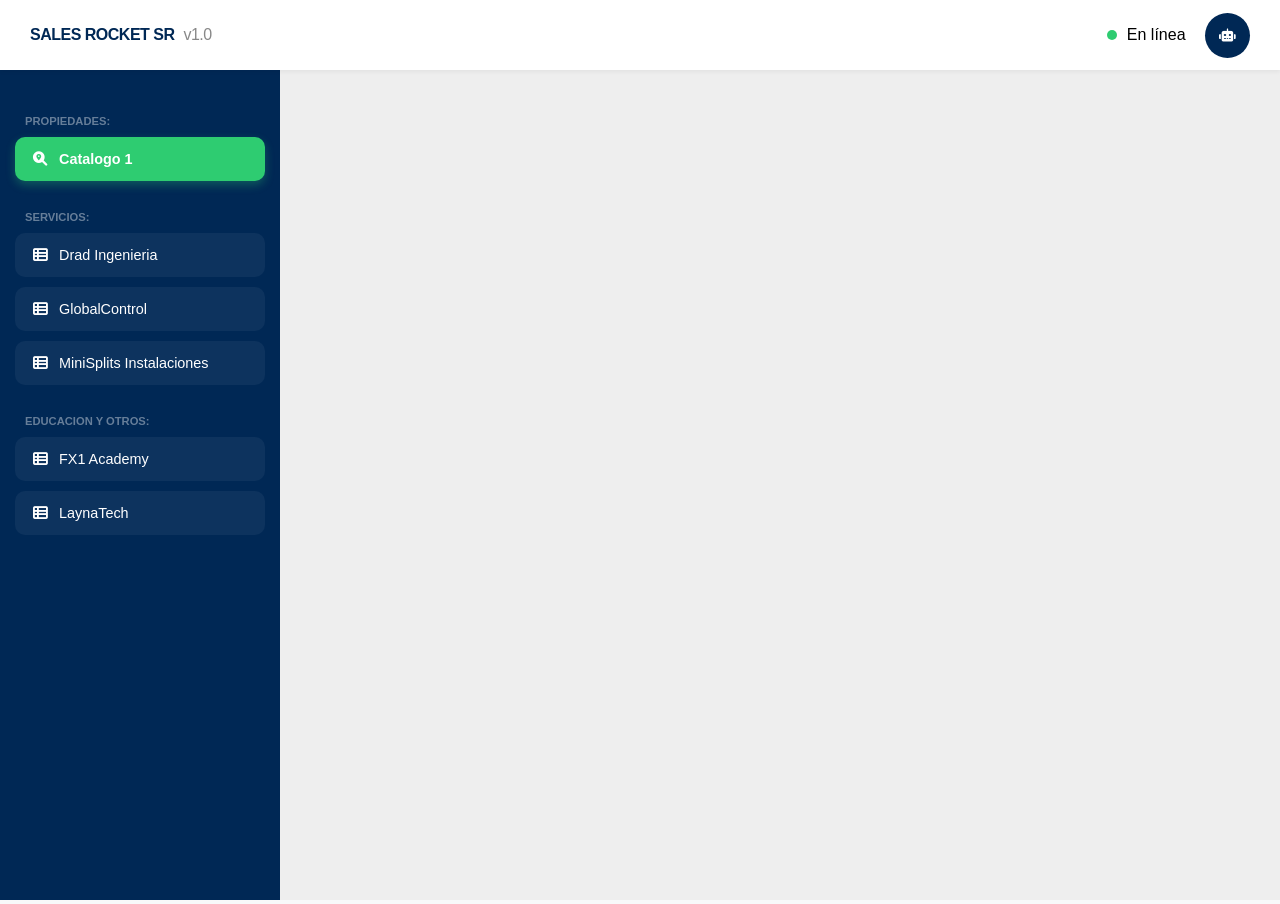
==== index.html @ 38a4656a "Add files via upload" ====
<!DOCTYPE html>
<html lang="es">
<head>
    <meta charset="UTF-8">
    <meta name="viewport" content="width=device-width, initial-scale=1.0">
    <title>SALES ROCKET SR | Impulsora de Ventas</title>
    <link rel="stylesheet" href="style.css">
    <link rel="stylesheet" href="https://cdnjs.cloudflare.com/ajax/libs/font-awesome/6.0.0/css/all.min.css">
</head>
<body>

    <nav class="navbar">
        <div class="logo">SALES ROCKET SR <span>v1.0</span></div>
        <div class="nav-status">
            <span class="status-indicator"></span> En línea
            <button id="nav-bot-icon" onclick="toggleChat()" title="Abrir Asistente IA">
                <i class="fas fa-robot"></i>
            </button>
        </div>
    </nav>

    <div class="app-main-container">
        <aside class="sidebar-menu">
            <div class="menu-section-title">PROPIEDADES:</div>
            
            <button class="menu-item-btn" onclick="cargarSitio('https://eligiolayna01.nocnok.com', 'agente1', this)">
                <i class="fas fa-search-location"></i> Catalogo 1
            </button>

            <div class="menu-section-title">SERVICIOS:</div>

            <button class="menu-item-btn" onclick="cargarSitio('https://dradinstalaciones.com', 'agente2', this)">
                <i class="fas fa-th-list"></i> Drad Ingenieria
            </button>

            <button class="menu-item-btn" onclick="cargarSitio('https://globalcontrol.mx', 'agente3', this)">
                <i class="fas fa-th-list"></i> GlobalControl
            </button>

            <button class="menu-item-btn" onclick="cargarSitio('https://dradinstalaciones.com', 'agente4', this)">
                <i class="fas fa-th-list"></i> MiniSplits Instalaciones
            </button>

            <div class="menu-section-title">EDUCACION y OTROS:</div>
            
            <button class="menu-item-btn" onclick="cargarSitio('http://fx1.mx', 'agente5', this)">
                <i class="fas fa-th-list"></i> FX1 Academy
            </button>

            <button class="menu-item-btn" onclick="cargarSitio('https://laynatech.com', 'agente6', this)">
                <i class="fas fa-th-list"></i> LaynaTech
            </button>
        </aside>

        <main class="central-viewer">
            <iframe id="central-frame" src="about:blank"></iframe>
        </main>
    </div>

    <div id="chat-widget-container">
        <div id="chat-window">
            <div id="chat-header">
                <span><i class="fas fa-robot"></i> SALES ROCKET SR</span>
                <button onclick="toggleChat()" style="color: white; border: none; background: none; cursor: pointer;">&times;</button>
            </div>
            <iframe src="about:blank"></iframe>
        </div>
    </div>

    <script src="script.js"></script>
</body>
</html>
---- style.css ----
:root {
    --azul-drad: #002855;
    --azul-claro: #00509d;
    --verde-exito: #2ecc71; /* Nuevo color para el estado activo */
    --gris-fondo: #f8f9fa;
    --blanco: #ffffff;
    --texto: #333333;
    --sombra: 0 4px 12px rgba(0,0,0,0.1);
}

* { margin: 0; padding: 0; box-sizing: border-box; font-family: 'Segoe UI', Tahoma, Geneva, Verdana, sans-serif; }

body { background-color: var(--gris-fondo); overflow: hidden; }

/* NAVBAR */
.navbar {
    height: 70px;
    background: var(--blanco);
    display: flex;
    justify-content: space-between;
    align-items: center;
    padding: 0 30px;
    box-shadow: 0 2px 4px rgba(0,0,0,0.05);
    position: fixed;
    top: 0; width: 100%; z-index: 100;
}

.logo { font-weight: 800; color: var(--azul-drad); letter-spacing: -0.5px; }
.logo span { color: #888; font-weight: 300; margin-left: 5px; }

#nav-bot-icon {
    background: var(--azul-drad);
    color: white; border: none;
    width: 45px; height: 45px;
    border-radius: 50%; cursor: pointer;
    margin-left: 15px; transition: 0.3s;
}

.status-indicator {
    height: 10px; width: 10px; background: #2ecc71;
    border-radius: 50%; display: inline-block; margin-right: 5px;
}

/* MAIN LAYOUT */
.app-main-container { display: flex; height: calc(100vh - 70px); margin-top: 70px; }

.sidebar-menu {
    width: 280px; background: var(--azul-drad);
    padding: 25px 15px; display: flex; flex-direction: column; gap: 10px;
    overflow-y: auto;
}

.menu-section-title {
    color: rgba(255,255,255,0.4); font-size: 0.7rem;
    font-weight: bold; text-transform: uppercase;
    margin-top: 20px; padding-left: 10px;
}

/* BOTONES DEL MENÚ */
.menu-item-btn {
    background: rgba(255,255,255,0.05); color: white;
    border: none; padding: 14px 18px; text-align: left;
    border-radius: 10px; cursor: pointer; transition: 0.3s;
    display: flex; align-items: center; gap: 12px; font-size: 0.9rem;
}

.menu-item-btn:hover { background: var(--azul-claro); padding-left: 22px; }

/* >>> ESTO ES LO NUEVO QUE DEBES AGREGAR <<< */
.menu-item-btn.active {
    background-color: var(--verde-exito) !important;
    color: white;
    font-weight: 600;
    box-shadow: 0 4px 10px rgba(46, 204, 113, 0.3);
}

/* VIEWER CENTRAL */
.central-viewer { flex: 1; position: relative; background: #eee; }
#central-frame { width: 100%; height: 100%; border: none; transition: opacity 0.3s; }

/* CHAT WINDOW */
#chat-widget-container { position: fixed; bottom: 25px; right: 25px; z-index: 1000; }
#chat-window {
    display: none; width: 380px; height: 550px;
    background: white; border-radius: 20px;
    box-shadow: 0 15px 50px rgba(0,0,0,0.2);
    flex-direction: column; overflow: hidden;
}
#chat-header {
    background: var(--azul-drad); color: white;
    padding: 18px; display: flex; justify-content: space-between;
}
#chat-window iframe { flex: 1; border: none; }

/* RESPONSIVE */
@media (max-width: 768px) {
    .app-main-container { flex-direction: column; }
    .sidebar-menu { width: 100%; height: auto; flex-direction: row; overflow-x: auto; padding: 10px; }
    .menu-item-btn { white-space: nowrap; }
}
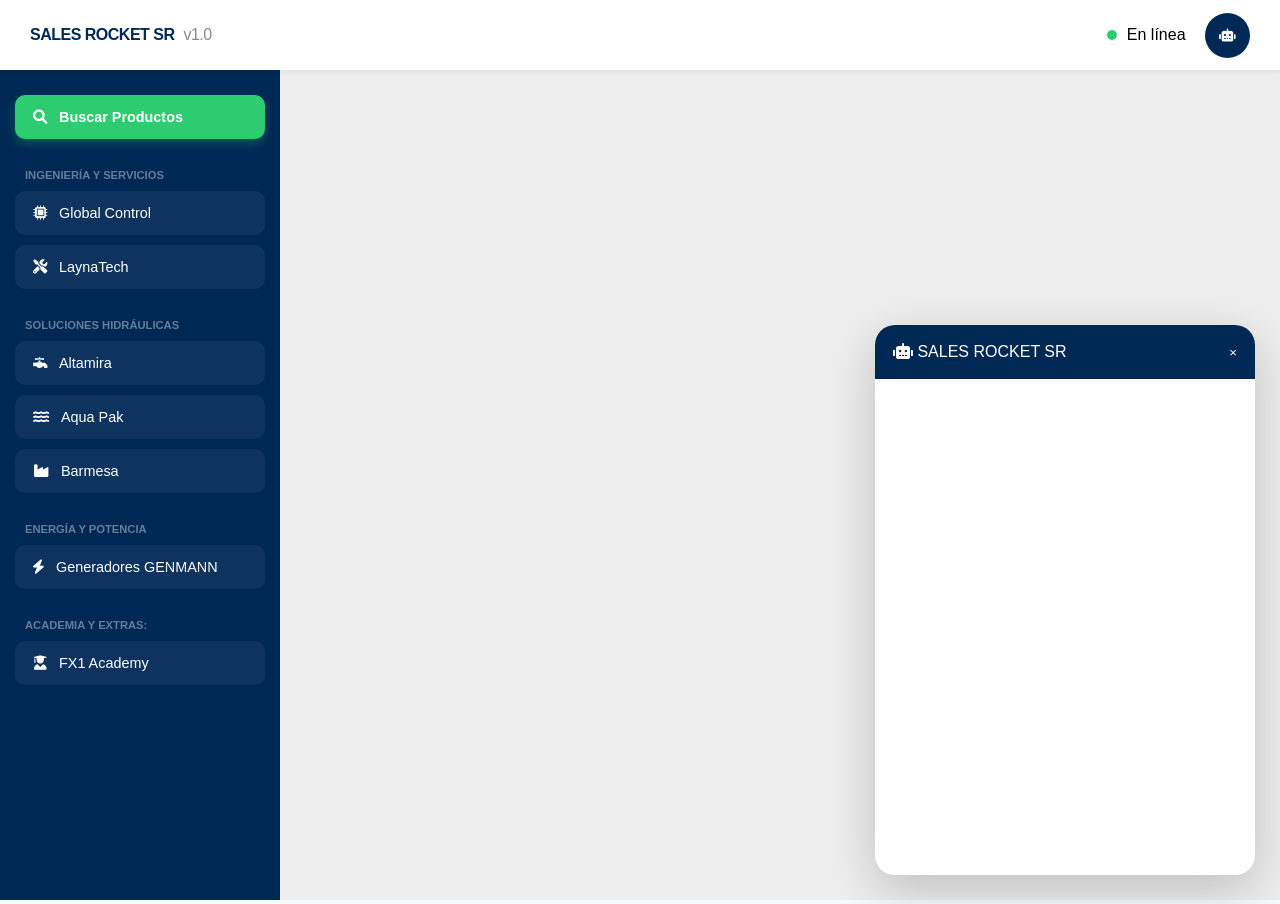
==== commit 76eaf865: "Add files via upload" ====
--- a/index.html
+++ b/index.html
@@ -21,35 +21,47 @@
 
     <div class="app-main-container">
         <aside class="sidebar-menu">
-            <div class="menu-section-title">PROPIEDADES:</div>
-            
-            <button class="menu-item-btn" onclick="cargarSitio('https://eligiolayna01.nocnok.com', 'agente1', this)">
-                <i class="fas fa-search-location"></i> Catalogo 1
+
+            <button class="menu-item-btn" onclick="cargarSitio('https://globalcontrol.mx', 'agente_globlacontrol', this)">
+                <i class="fas fa-search"></i> Buscar Productos
             </button>
 
-            <div class="menu-section-title">SERVICIOS:</div>
+ <div class="menu-section-title">INGENIERÍA Y SERVICIOS</div>
 
-            <button class="menu-item-btn" onclick="cargarSitio('https://dradinstalaciones.com', 'agente2', this)">
-                <i class="fas fa-th-list"></i> Drad Ingenieria
+            <button class="menu-item-btn" onclick="cargarSitio('https://globalcontrol.mx', 'agente_globlacontrol', this)">
+                <i class="fas fa-microchip"></i> Global Control
             </button>
 
-            <button class="menu-item-btn" onclick="cargarSitio('https://globalcontrol.mx', 'agente3', this)">
-                <i class="fas fa-th-list"></i> GlobalControl
+            <button class="menu-item-btn" onclick="cargarSitio('https://laynatech.com', 'agente_laynatech', this)">
+                <i class="fas fa-tools"></i> LaynaTech
+            </button>
+    
+            <div class="menu-section-title">SOLUCIONES HIDRÁULICAS</div>
+
+            <button class="menu-item-btn" onclick="cargarSitio('https://globalcontrol.mx', 'agente_altamira', this)">
+                <i class="fas fa-faucet"></i> Altamira
+            </button>
+	
+            <button class="menu-item-btn" onclick="cargarSitio('https://globalcontrol.mx', 'agente_aquapak', this)">
+                <i class="fas fa-water"></i> Aqua Pak
             </button>
 
-            <button class="menu-item-btn" onclick="cargarSitio('https://dradinstalaciones.com', 'agente4', this)">
-                <i class="fas fa-th-list"></i> MiniSplits Instalaciones
+            <button class="menu-item-btn" onclick="cargarSitio('https://globalcontrol.mx', 'agente_barmesa', this)">
+                <i class="fas fa-industry"></i> Barmesa
+            </button>
+	
+            <div class="menu-section-title">ENERGÍA Y POTENCIA</div>
+
+            <button class="menu-item-btn" onclick="cargarSitio('https://globalcontrol.mx', 'agente_genmann', this)">
+                <i class="fas fa-bolt"></i> Generadores GENMANN
             </button>
 
-            <div class="menu-section-title">EDUCACION y OTROS:</div>
+            <div class="menu-section-title">ACADEMIA Y EXTRAS:</div>
             
-            <button class="menu-item-btn" onclick="cargarSitio('http://fx1.mx', 'agente5', this)">
-                <i class="fas fa-th-list"></i> FX1 Academy
+            <button class="menu-item-btn" onclick="cargarSitio('https://fx1.mx', 'agente_fx1', this)">
+                <i class="fas fa-user-graduate"></i> FX1 Academy
             </button>
 
-            <button class="menu-item-btn" onclick="cargarSitio('https://laynatech.com', 'agente6', this)">
-                <i class="fas fa-th-list"></i> LaynaTech
-            </button>
         </aside>
 
         <main class="central-viewer">
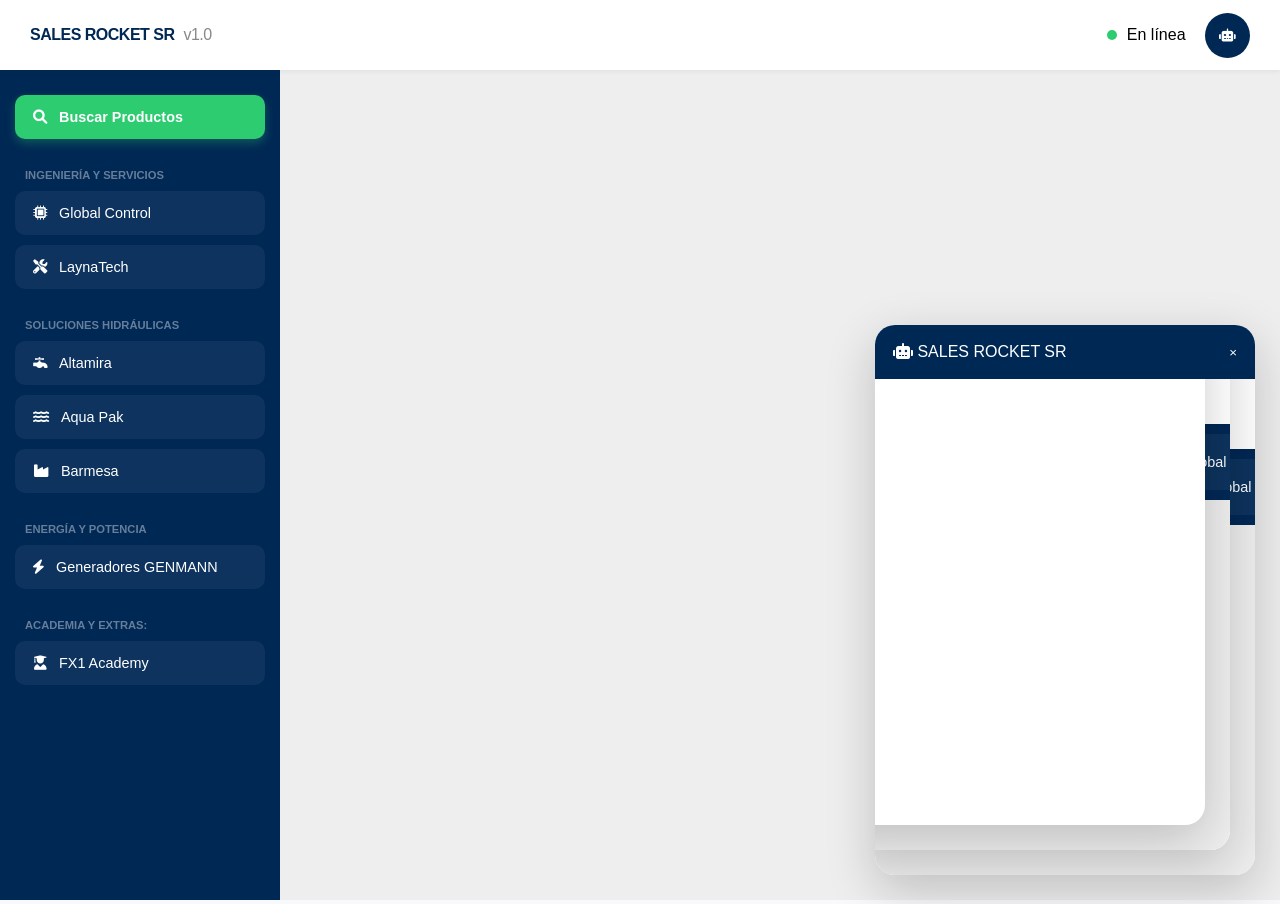
==== commit 7e5c0ec4: "Add files via upload" ====
--- a/index.html
+++ b/index.html
@@ -22,7 +22,7 @@
     <div class="app-main-container">
         <aside class="sidebar-menu">
 
-            <button class="menu-item-btn" onclick="cargarSitio('https://globalcontrol.mx', 'agente_globlacontrol', this)">
+            <button class="menu-item-btn" onclick="cargarSitio('https://laynatech-01.github.io/salesrocket-ia/', 'agente_salesrocket', this)">
                 <i class="fas fa-search"></i> Buscar Productos
             </button>
 
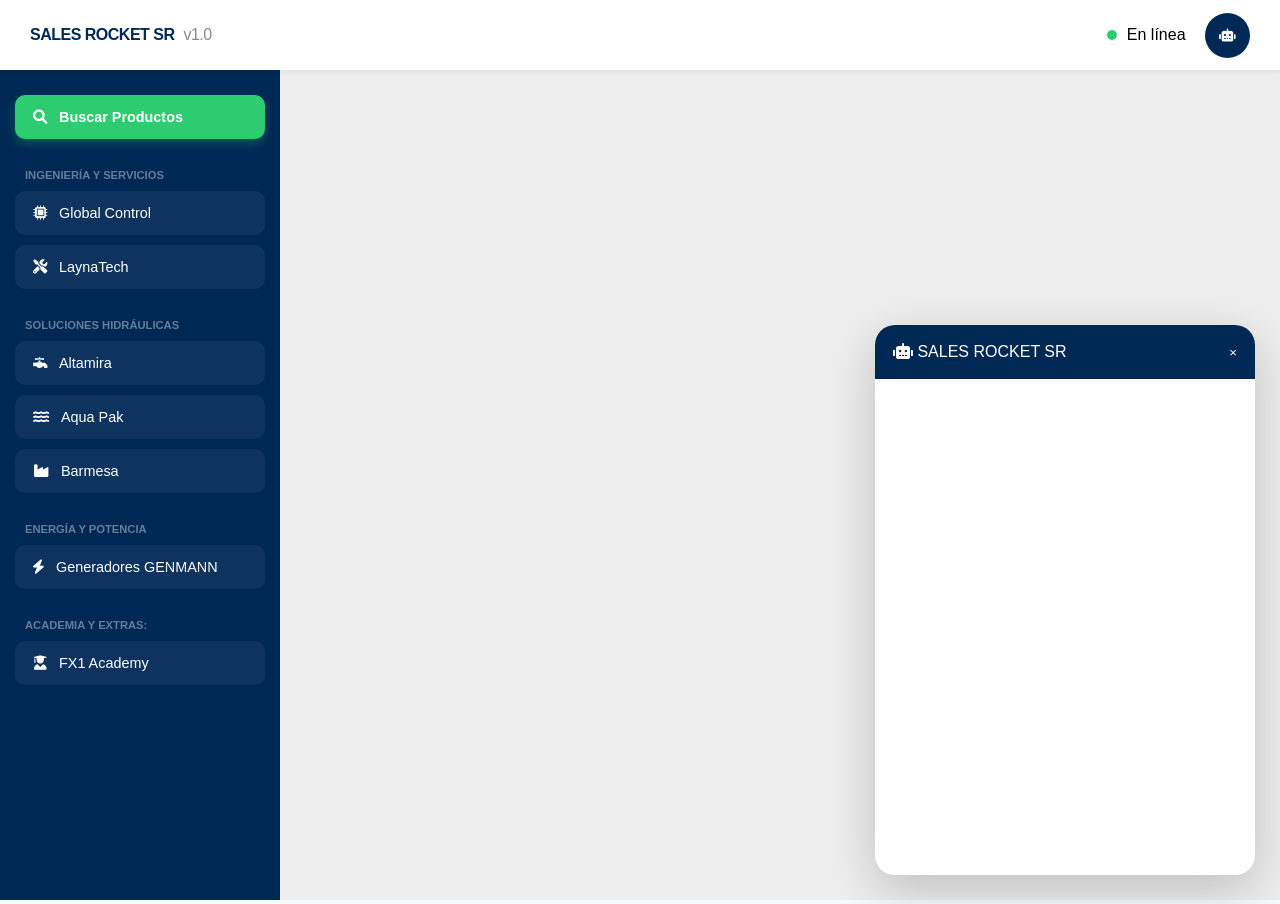
==== commit eb068664: "Update index.html" ====
--- a/index.html
+++ b/index.html
@@ -28,7 +28,7 @@
 
  <div class="menu-section-title">INGENIERÍA Y SERVICIOS</div>
 
-            <button class="menu-item-btn" onclick="cargarSitio('https://globalcontrol.mx', 'agente_globlacontrol', this)">
+            <button class="menu-item-btn" onclick="cargarSitio('https://globalcontrol.mx', 'agente_globalcontrol', this)">
                 <i class="fas fa-microchip"></i> Global Control
             </button>
 
@@ -81,4 +81,5 @@
 
     <script src="script.js"></script>
 </body>
-</html>+
+</html>
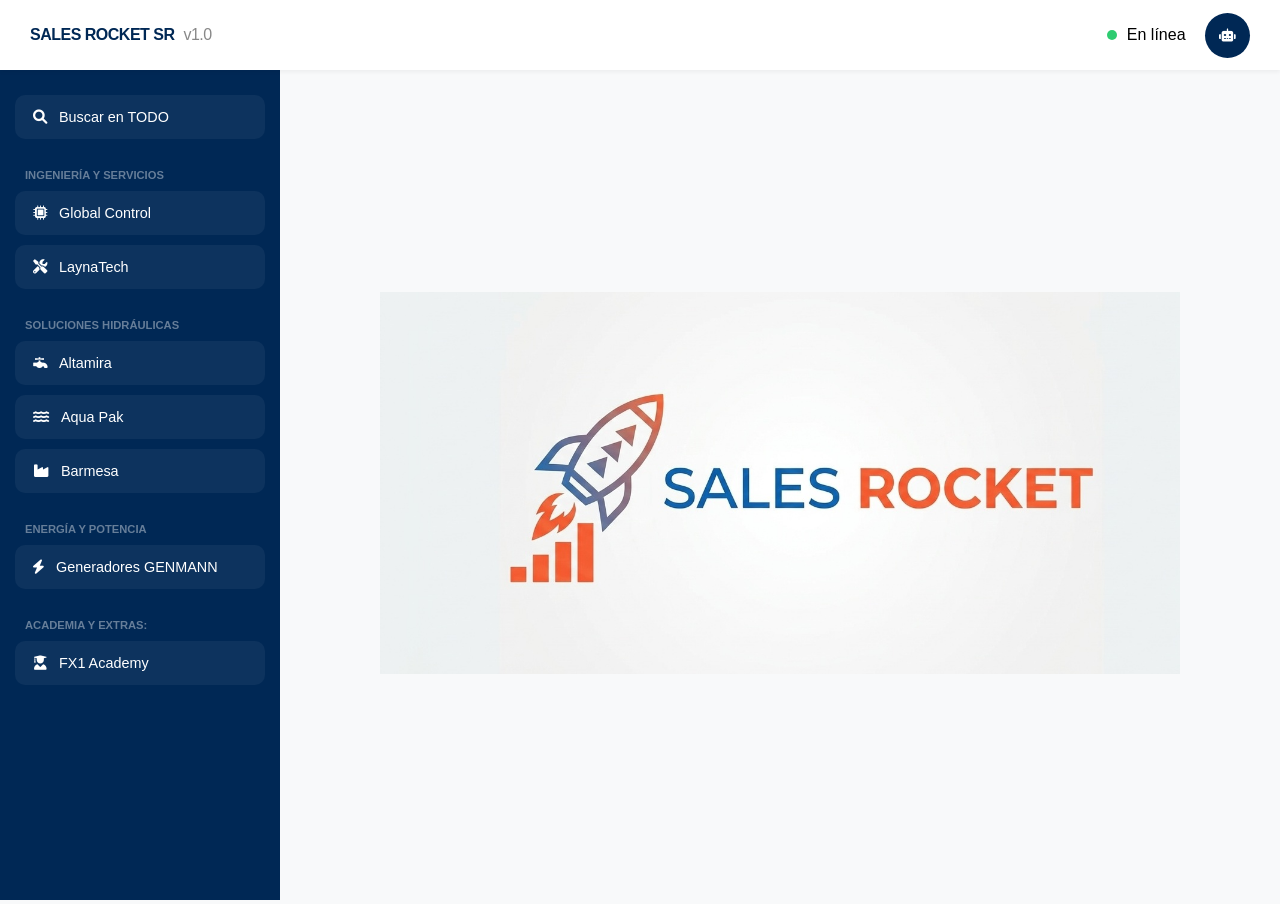
==== commit 7099c1d6: "Add files via upload" ====
--- a/index.html
+++ b/index.html
@@ -22,9 +22,9 @@
     <div class="app-main-container">
         <aside class="sidebar-menu">
 
-            <button class="menu-item-btn" onclick="cargarSitio('https://laynatech-01.github.io/salesrocket-ia/', 'agente_salesrocket', this)">
-                <i class="fas fa-search"></i> Buscar Productos
-            </button>
+          <button class="menu-item-btn" onclick="cargarSitio('inicio.html', 'agente_salesrocket', this); toggleChat()">
+   	  <i class="fas fa-search"></i> Buscar en TODO
+	  </button>
 
  <div class="menu-section-title">INGENIERÍA Y SERVICIOS</div>
 
@@ -65,7 +65,7 @@
         </aside>
 
         <main class="central-viewer">
-            <iframe id="central-frame" src="about:blank"></iframe>
+            <iframe id="central-frame" src="inicio.html"></iframe>
         </main>
     </div>
 
@@ -81,5 +81,4 @@
 
     <script src="script.js"></script>
 </body>
-
-</html>
+</html>
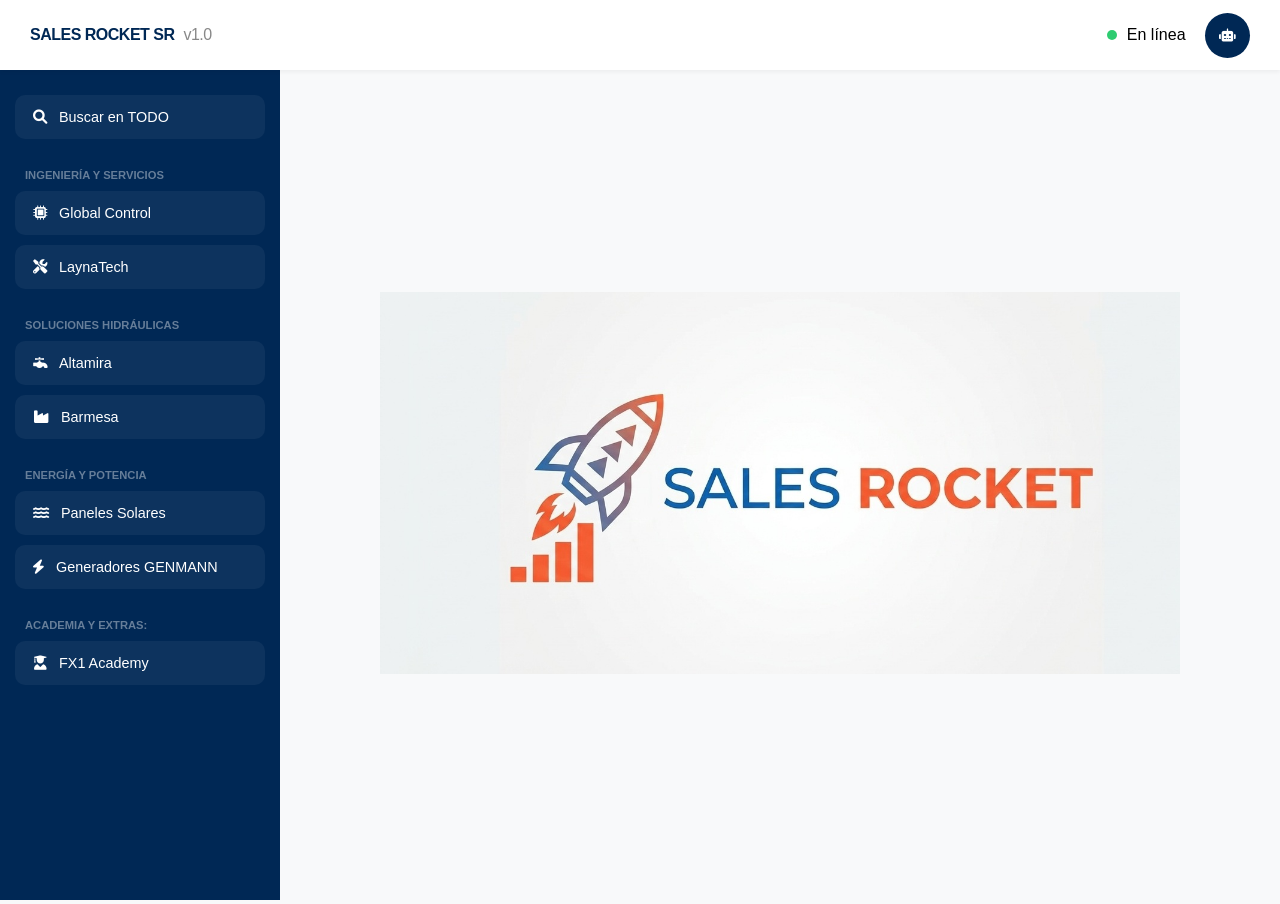
==== commit 1b2032a9: "Add files via upload" ====
--- a/index.html
+++ b/index.html
@@ -38,21 +38,21 @@
     
             <div class="menu-section-title">SOLUCIONES HIDRÁULICAS</div>
 
-            <button class="menu-item-btn" onclick="cargarSitio('https://globalcontrol.mx', 'agente_altamira', this)">
+            <button class="menu-item-btn" onclick="cargarSitio('https://www.bombasaltamira.mx/bombas-y-equipos-aqua-pak/', 'agente_altamira', this)">
                 <i class="fas fa-faucet"></i> Altamira
             </button>
 	
-            <button class="menu-item-btn" onclick="cargarSitio('https://globalcontrol.mx', 'agente_aquapak', this)">
-                <i class="fas fa-water"></i> Aqua Pak
-            </button>
-
-            <button class="menu-item-btn" onclick="cargarSitio('https://globalcontrol.mx', 'agente_barmesa', this)">
+            <button class="menu-item-btn" onclick="cargarSitio('https://barmesapumps.com', 'agente_barmesa', this)">
                 <i class="fas fa-industry"></i> Barmesa
             </button>
 	
             <div class="menu-section-title">ENERGÍA Y POTENCIA</div>
 
-            <button class="menu-item-btn" onclick="cargarSitio('https://globalcontrol.mx', 'agente_genmann', this)">
+            <button class="menu-item-btn" onclick="cargarSitio('https://info.connera.com/', 'agente_paneles', this)">
+                <i class="fas fa-water"></i> Paneles Solares
+            </button>
+
+            <button class="menu-item-btn" onclick="cargarSitio('https://genmann.com/', 'agente_genmann', this)">
                 <i class="fas fa-bolt"></i> Generadores GENMANN
             </button>
 
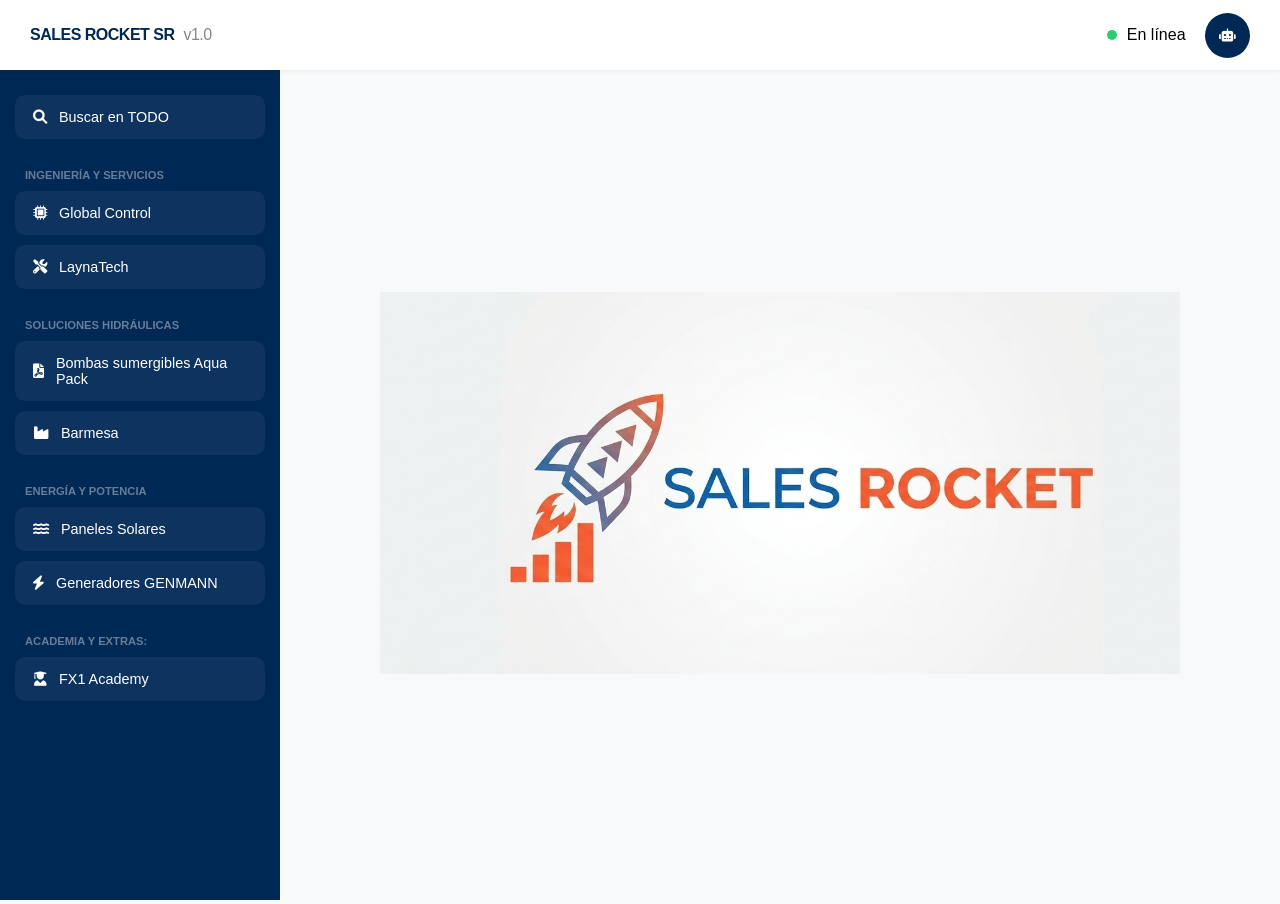
==== commit 688c3b09: "Add files via upload" ====
--- a/index.html
+++ b/index.html
@@ -38,9 +38,9 @@
     
             <div class="menu-section-title">SOLUCIONES HIDRÁULICAS</div>
 
-            <button class="menu-item-btn" onclick="cargarSitio('https://www.bombasaltamira.mx/bombas-y-equipos-aqua-pak/', 'agente_altamira', this)">
-                <i class="fas fa-faucet"></i> Altamira
-            </button>
+           <button class="menu-item-btn" onclick="cargarSitio('bombas_sumergibles_aquapack_01.pdf', 'agente_salesrocket', this)">
+   	   <i class="fas fa-file-pdf"></i> Bombas sumergibles Aqua Pack
+	   </button>
 	
             <button class="menu-item-btn" onclick="cargarSitio('https://barmesapumps.com', 'agente_barmesa', this)">
                 <i class="fas fa-industry"></i> Barmesa
